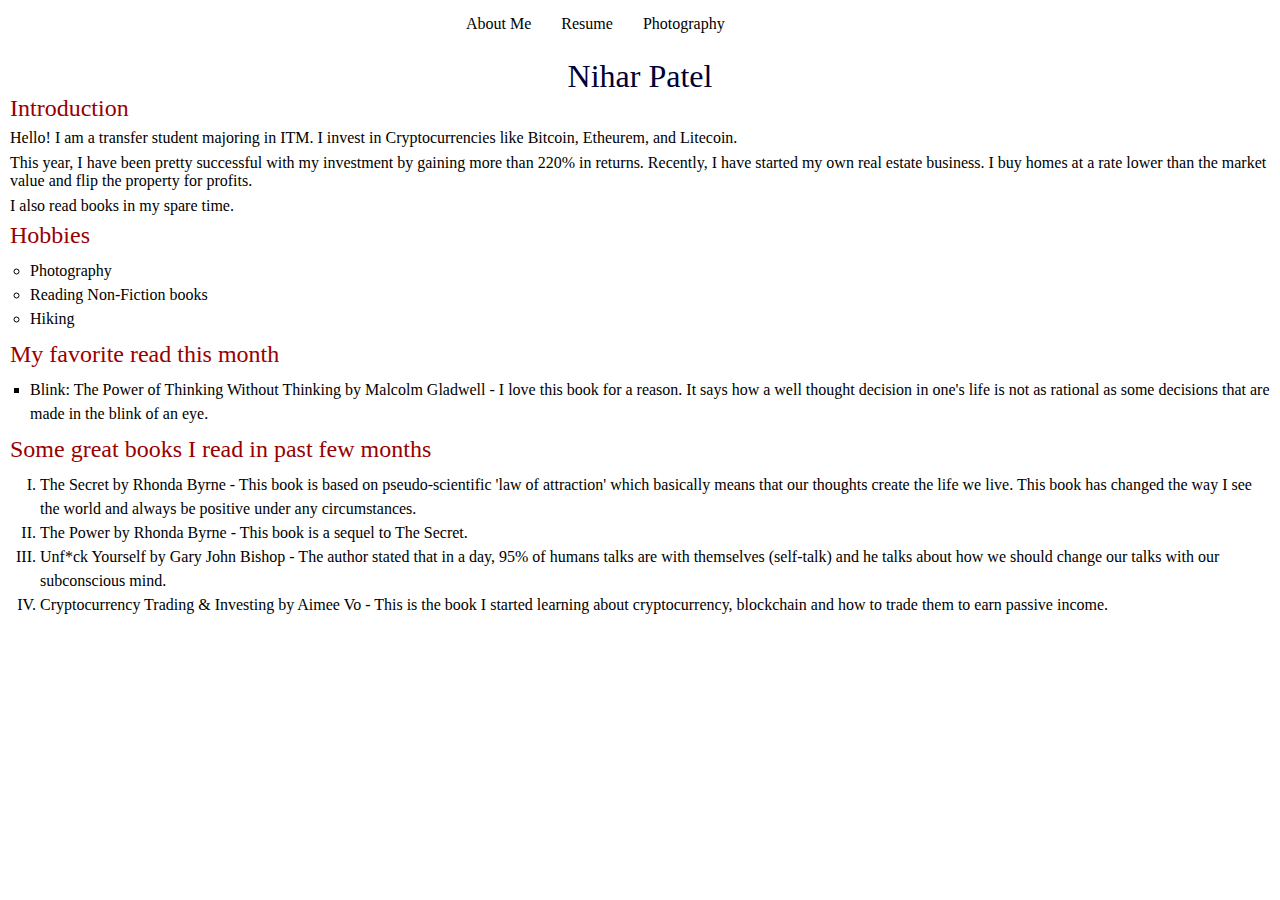
==== index.html @ f3abf33e "Update index.html" ====
<!DOCTYPE html>
<html lang="en">

<head>
  <meta charset="UTF-8">
  <title>Project - Nihar Patel</title>
  <link rel="stylesheet" type="text/css" href="style.css">
</head>

<body>
	<nav class="nav">

		<ul>
	
			<li><a href="index.html">About Me</a></li>
			<li><a href="resume.html">Resume</a></li>
       		<li><a href="photography.html">Photography</a></li>
  	  </ul>
    </nav>
    	
	<h1> Nihar Patel </h1>
	
		<h3> Introduction </h3>
		<p class="big"> Hello! I am a transfer student majoring in ITM. I invest in Cryptocurrencies like Bitcoin, Etheurem, and Litecoin.</p>
		<p>This year, I have been pretty successful with my investment by gaining more than 220% in returns. Recently, I have started my own real estate business. I buy homes at a rate lower than the market value and flip the property for profits.</p>
		<p class="big">I also read books in my spare time.</p>
		
		<h3> Hobbies </h3>
			<ul class="a">
				<li> Photography </li>
				<li> Reading Non-Fiction books </li>
				<li> Hiking </li>
			</ul>
		
		<h3> My favorite read this month </h3>
		<ul class="c">
			<li> Blink: The Power of Thinking Without Thinking by Malcolm Gladwell - I love this book for a reason. It says how a well thought decision in one's life is not as rational as some decisions that are made in the blink of an eye.</li>
		</ul>
		
		<h3> Some great books I read in past few months </h3>
			<ol class="b"> 
				<li> The Secret by Rhonda Byrne - This book is based on pseudo-scientific 'law of attraction' which basically means that our thoughts create the life we live. This book has changed the way I see the world and always be positive under any circumstances. </li>
				<li> The Power by Rhonda Byrne - This book is a sequel to The Secret. </li>
				<li> Unf*ck Yourself by Gary John Bishop - The author stated that in a day, 95% of humans talks are with themselves (self-talk) and he talks about how we should change our talks with our subconscious mind.</li>
				<li> Cryptocurrency Trading & Investing by Aimee Vo - This is the book I started learning about cryptocurrency, blockchain and how to trade them to earn passive income. </li>
			</ol>
		
</body>

</html>
---- style.css ----
/*CSS Reset*/
html, body, div, span, applet, object, iframe,
h1, h2, h3, h4, h5, h6, p, blockquote, pre,
a, abbr, acronym, address, big, cite, code,
del, dfn, em, img, ins, kbd, q, s, samp,
small, strike, strong, sub, sup, tt, var,
b, u, i, center,
dl, dt, dd, ol, ul, li,
fieldset, form, label, legend,
table, caption, tbody, tfoot, thead, tr, th, td,
article, aside, canvas, details, embed, 
figure, figcaption, footer, header, hgroup, 
menu, nav, output, ruby, section, summary,
time, mark, audio, video {
	margin: 0;
	padding: 0;
	border: 0;
	font-size: 100%;
	font: inherit;
	vertical-align: baseline;
}
/*------------------------------------------------------------------------------------*/

/*HTML*/
html {
			min-width: 1000px;
}
/*------------------------------------------------------------------------------------*/
/*CSS for Links*/
.nav {
  padding-bottom: 10px;
  width: 315px;
  position:relative;
  left:35%;
}

 .nav ul {
    list-style-type: none;
    color: black;
    margin: 0;
    padding: 0;
    overflow: hidden;
    background-color: #ffffff;
}

.nav li {
    float: left;
}

.nav li a {
    display: inline-block;
    font-size: 1em;
    color: black;
    text-align: center; 
    padding: 15px 15px;
    text-decoration: none;
}

.nav li a:hover {
    background-color: #bfbfbf;
    
}
/*------------------------------------------------------------------------------------*/
/*CSS for three webpages*/

body {
	margin-left: 10px;
	margin-right: 10px;
}

h1{
    font-size: 200%;
	border-style: solid;
	font-family: "Times New Roman", Times, serif;
	color: #000033;
	text-align: center;
}

h3{
    font-family: "Times New Roman", Times, serif;
    font-size: 150%;
	border-style: solid;
	font-family: "Times New Roman", Times, serif;
	color: #990000;
	text-align: left;
}

p{
    font-family: "Times New Roman", Times, serif;
	color: #000000;
}

p.big {
    line-height: 200%;
}

ul.a {
    list-style-type: circle;
    color: #000000;
    padding-top: 10px;
    padding-right: 0px;
    padding-bottom: 10px;
    padding-left: 20px;
    line-height: 150%;
}

ul.c {
    list-style-type: square;
    color: #000000;
    padding-top: 10px;
    padding-right: 0px;
    padding-bottom: 10px;
    padding-left: 20px;
    line-height: 150%;
}

ol.b {
    list-style-type: upper-roman;
    color: #000000;
    padding-top: 10px;
    padding-right: 0px;
    padding-bottom: 10px;
    padding-left: 20px;
    line-height: 150%;
    margin-left: 10px;
}

/*------------------------------------------------------------------------------------*/
/*CSS for Resume*/

div.resume h3 {
	font-family: "Times New Roman", Times, serif;
	font-size: 130%;
	border-style: solid;
	color: #990000;
	text-align: left;
		padding-top: 10px;
 		padding-right: 0px;
   		padding-bottom: 10px;
   		padding-left: 0px;
}

/*------------------------------------------------------------------------------------*/
/*CSS for Images and videos*/

img {
   border-radius: 2px;
   margin-left: 3px;
 }
 
 iframe{
 	margin-left: 3px;
 	float: left;
  }
  
.mySlides {display:none;}

#image1{
	width: 1423px;
	height: 822px;
	float: left;
	}
#image2{
	width: 1423px;
	height: 822px;
	float: left;
}
#image3{
	width: 1423px;
	height: 822px;
	float: left;
}
#image4{
	width: 1423px;
	height: 822px;
	float: left;
}
#image5{
	width: 1423px;
	height: 822px;
	float: left;
}

#video1{
	width: 1423px;
	height: 822px;
	float: left;
}
/*------------------------------------------------------------------------------------*/

h2 { 
   position: absolute; 
   top: 200px; 
   left: 0; 
   width: 100%; 
}

#h61{
	text-align: center;
	top: 300px; 
}

#h62{
	text-align: center;
	top: 300px; 
}

#h63{
	text-align: center;
	top: 300px; 
}
		
#h64{
	text-align: center;
	top: 300px; 
}
#h65{
	text-align: center;
	top: 300px; 
}

#map {
        height: 400px;
        width: 100%;
       }
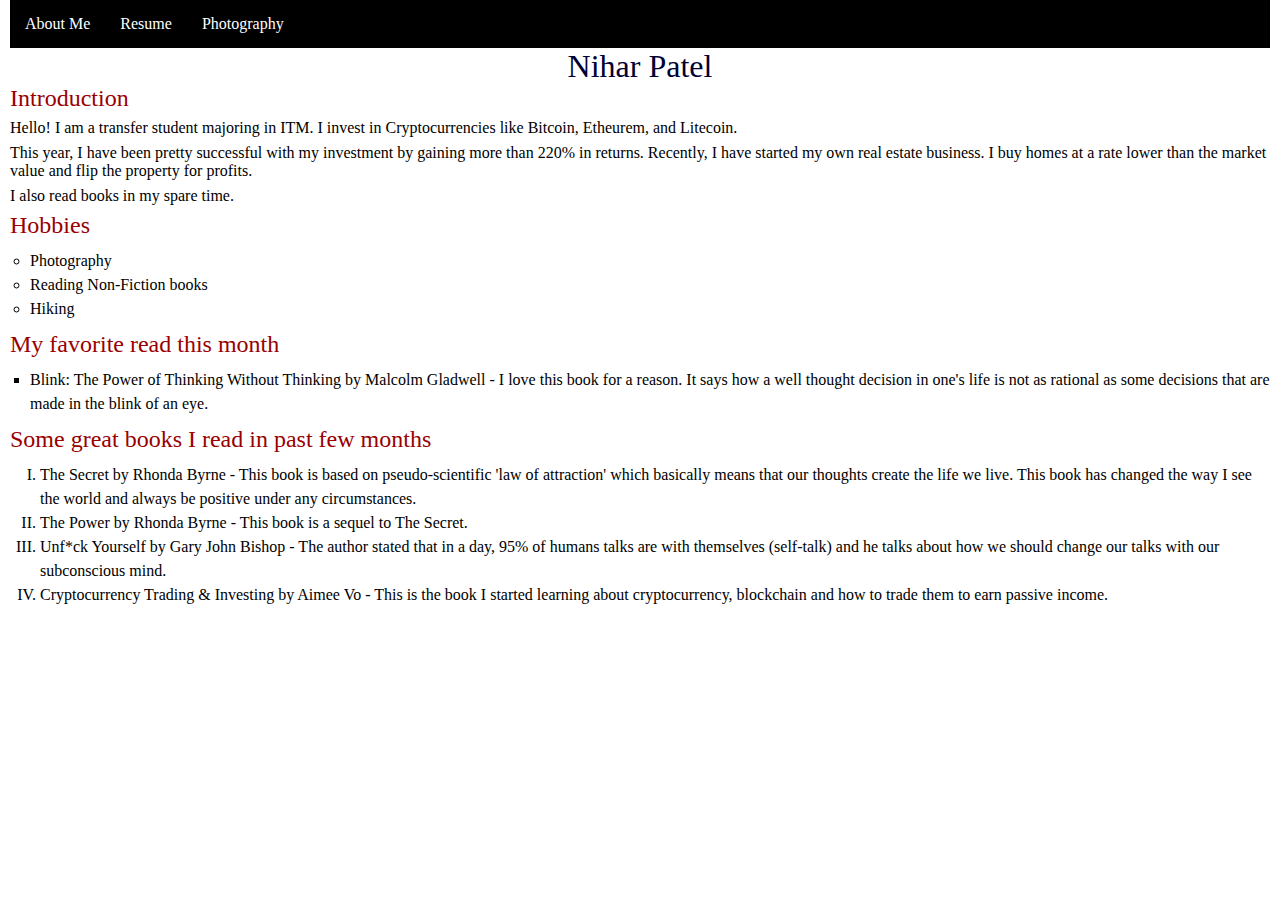
==== commit a5be9cdd: "Update index.html" ====
--- a/index.html
+++ b/index.html
@@ -18,12 +18,14 @@
   	  </ul>
     </nav>
     	
+	<section>
 	<h1> Nihar Patel </h1>
 	
 		<h3> Introduction </h3>
 		<p class="big"> Hello! I am a transfer student majoring in ITM. I invest in Cryptocurrencies like Bitcoin, Etheurem, and Litecoin.</p>
 		<p>This year, I have been pretty successful with my investment by gaining more than 220% in returns. Recently, I have started my own real estate business. I buy homes at a rate lower than the market value and flip the property for profits.</p>
 		<p class="big">I also read books in my spare time.</p>
+	</section>
 		
 		<h3> Hobbies </h3>
 			<ul class="a">
@@ -37,6 +39,7 @@
 			<li> Blink: The Power of Thinking Without Thinking by Malcolm Gladwell - I love this book for a reason. It says how a well thought decision in one's life is not as rational as some decisions that are made in the blink of an eye.</li>
 		</ul>
 		
+	<section>
 		<h3> Some great books I read in past few months </h3>
 			<ol class="b"> 
 				<li> The Secret by Rhonda Byrne - This book is based on pseudo-scientific 'law of attraction' which basically means that our thoughts create the life we live. This book has changed the way I see the world and always be positive under any circumstances. </li>
@@ -44,6 +47,7 @@
 				<li> Unf*ck Yourself by Gary John Bishop - The author stated that in a day, 95% of humans talks are with themselves (self-talk) and he talks about how we should change our talks with our subconscious mind.</li>
 				<li> Cryptocurrency Trading & Investing by Aimee Vo - This is the book I started learning about cryptocurrency, blockchain and how to trade them to earn passive income. </li>
 			</ol>
+	</section>
 		
 </body>
 
--- a/style.css
+++ b/style.css
@@ -28,19 +28,21 @@
 /*------------------------------------------------------------------------------------*/
 /*CSS for Links*/
 .nav {
-  padding-bottom: 10px;
-  width: 315px;
-  position:relative;
-  left:35%;
+  text-align:center;
+  background-color: #bfbfbf;
+  overflow: hidden;
+	list-style: none;
+	width: 100%;
+	margin: 0;
+	padding: 0;
 }
 
  .nav ul {
     list-style-type: none;
-    color: black;
     margin: 0;
     padding: 0;
     overflow: hidden;
-    background-color: #ffffff;
+    background-color: #000000;
 }
 
 .nav li {
@@ -50,15 +52,14 @@
 .nav li a {
     display: inline-block;
     font-size: 1em;
-    color: black;
+    color: white;
     text-align: center; 
     padding: 15px 15px;
     text-decoration: none;
 }
 
 .nav li a:hover {
-    background-color: #bfbfbf;
-    
+    background-color: #380;
 }
 /*------------------------------------------------------------------------------------*/
 /*CSS for three webpages*/
@@ -134,10 +135,10 @@
 	border-style: solid;
 	color: #990000;
 	text-align: left;
-		padding-top: 10px;
- 		padding-right: 0px;
-   		padding-bottom: 10px;
-   		padding-left: 0px;
+	padding-top: 10px;
+ 	padding-right: 0px;
+   	padding-bottom: 10px;
+   	padding-left: 0px;
 }
 
 /*------------------------------------------------------------------------------------*/
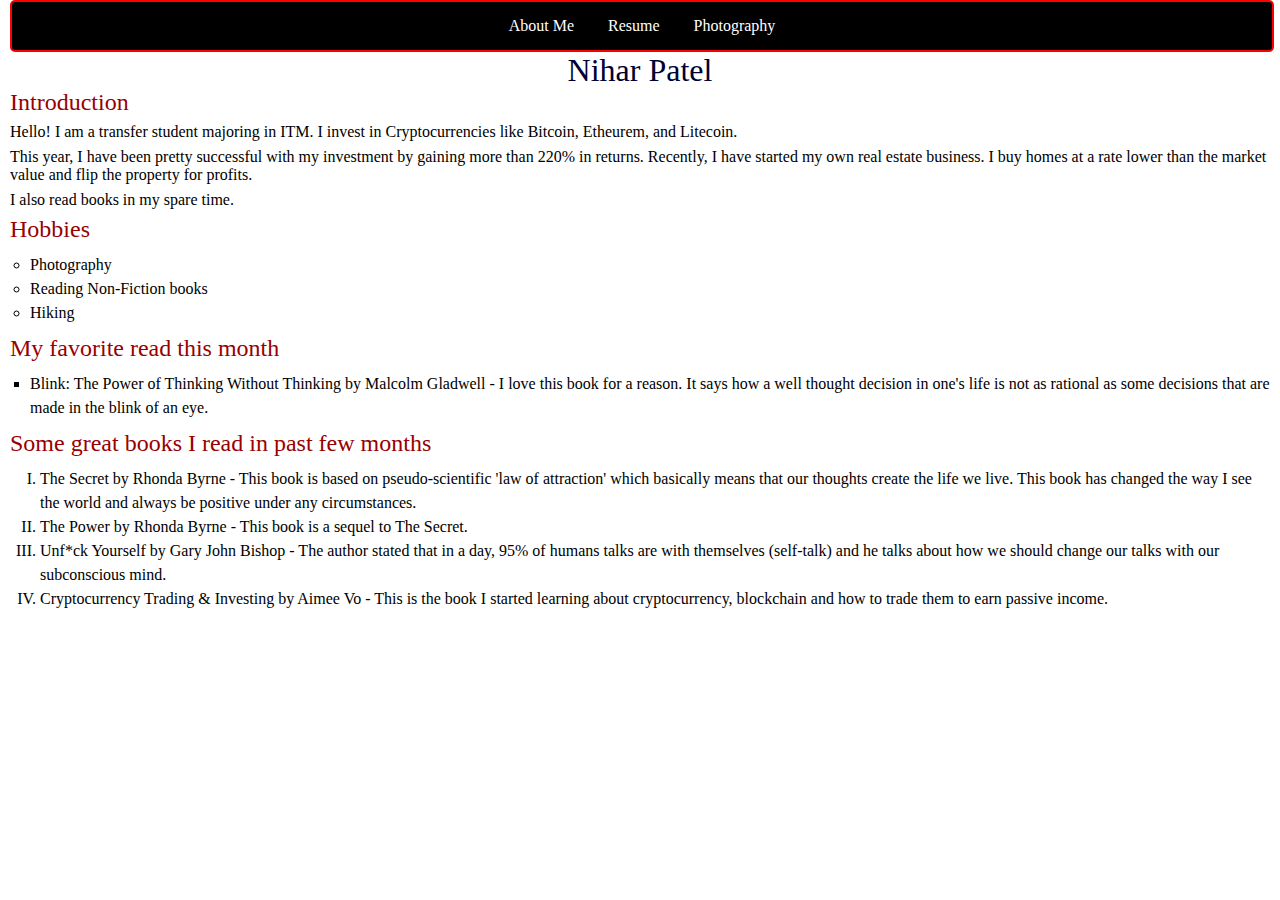
==== commit 7ffb71dd: "Update index.html" ====
--- a/index.html
+++ b/index.html
@@ -27,12 +27,14 @@
 		<p class="big">I also read books in my spare time.</p>
 	</section>
 		
-		<h3> Hobbies </h3>
-			<ul class="a">
-				<li> Photography </li>
-				<li> Reading Non-Fiction books </li>
-				<li> Hiking </li>
-			</ul>
+		<div class="med">
+			<h3> Hobbies </h3>
+				<ul class="a">
+					<li> Photography </li>
+					<li> Reading Non-Fiction books </li>
+					<li> Hiking </li>
+				</ul>
+		</div>
 		
 		<h3> My favorite read this month </h3>
 		<ul class="c">
@@ -40,13 +42,17 @@
 		</ul>
 		
 	<section>
+		<div class="media">
+
 		<h3> Some great books I read in past few months </h3>
-			<ol class="b"> 
-				<li> The Secret by Rhonda Byrne - This book is based on pseudo-scientific 'law of attraction' which basically means that our thoughts create the life we live. This book has changed the way I see the world and always be positive under any circumstances. </li>
-				<li> The Power by Rhonda Byrne - This book is a sequel to The Secret. </li>
-				<li> Unf*ck Yourself by Gary John Bishop - The author stated that in a day, 95% of humans talks are with themselves (self-talk) and he talks about how we should change our talks with our subconscious mind.</li>
-				<li> Cryptocurrency Trading & Investing by Aimee Vo - This is the book I started learning about cryptocurrency, blockchain and how to trade them to earn passive income. </li>
-			</ol>
+				<ol class="b"> 
+					<li> The Secret by Rhonda Byrne - This book is based on pseudo-scientific 'law of attraction' which basically means that our thoughts create the life we live. This book has changed the way I see the world and always be positive under any circumstances. </li>
+					<li> The Power by Rhonda Byrne - This book is a sequel to The Secret. </li>
+					<li> Unf*ck Yourself by Gary John Bishop - The author stated that in a day, 95% of humans talks are with themselves (self-talk) and he talks about how we should change our talks with our subconscious mind.</li>
+					<li> Cryptocurrency Trading & Investing by Aimee Vo - This is the book I started learning about cryptocurrency, blockchain and how to trade them to earn passive income. </li>
+				</ol>
+				
+		</div>
 	</section>
 		
 </body>
--- a/style.css
+++ b/style.css
@@ -28,27 +28,24 @@
 /*------------------------------------------------------------------------------------*/
 /*CSS for Links*/
 .nav {
-  text-align:center;
-  background-color: #bfbfbf;
-  overflow: hidden;
-	list-style: none;
-	width: 100%;
+	text-align:center;
+	background-color: #000000;
 	margin: 0;
 	padding: 0;
-}
-
- .nav ul {
-    list-style-type: none;
-    margin: 0;
-    padding: 0;
-    overflow: hidden;
-    background-color: #000000;
+	width: 100%;
+	border: 2px solid red;
+        border-radius: 5px;
 }
 
 .nav li {
-    float: left;
-}
-
+	display:inline;
+}
+
+.nav a {
+	text-decoration:none; 
+	padding:0 30px;
+	text-align:center;
+}
 .nav li a {
     display: inline-block;
     font-size: 1em;
@@ -60,6 +57,8 @@
 
 .nav li a:hover {
     background-color: #380;
+    border: 2px solid white;
+    border-radius: 5px;
 }
 /*------------------------------------------------------------------------------------*/
 /*CSS for three webpages*/
@@ -67,6 +66,10 @@
 body {
 	margin-left: 10px;
 	margin-right: 10px;
+}
+
+section { 
+    display: block;
 }
 
 h1{
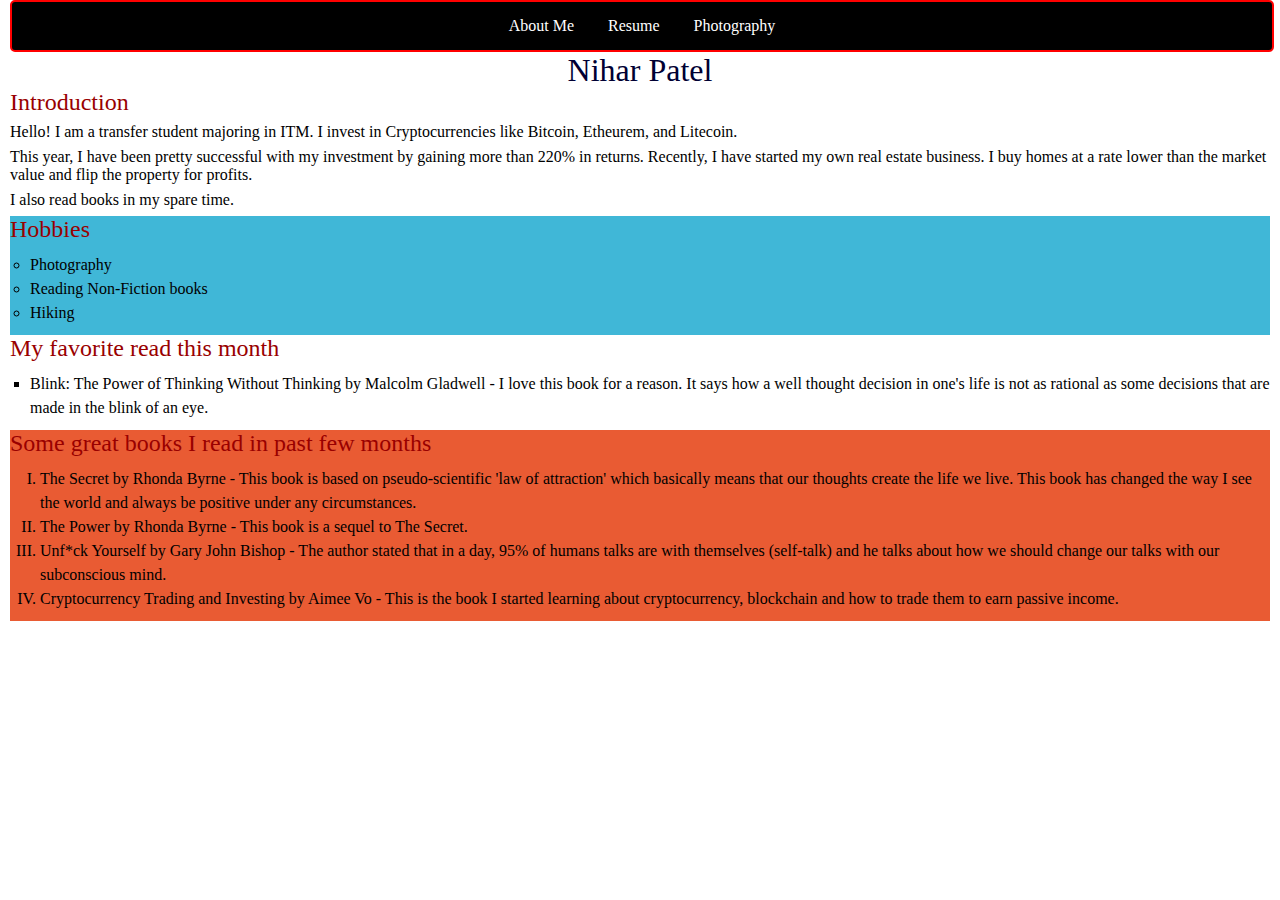
==== commit a0c00150: "Update index.html" ====
--- a/index.html
+++ b/index.html
@@ -49,7 +49,7 @@
 					<li> The Secret by Rhonda Byrne - This book is based on pseudo-scientific 'law of attraction' which basically means that our thoughts create the life we live. This book has changed the way I see the world and always be positive under any circumstances. </li>
 					<li> The Power by Rhonda Byrne - This book is a sequel to The Secret. </li>
 					<li> Unf*ck Yourself by Gary John Bishop - The author stated that in a day, 95% of humans talks are with themselves (self-talk) and he talks about how we should change our talks with our subconscious mind.</li>
-					<li> Cryptocurrency Trading & Investing by Aimee Vo - This is the book I started learning about cryptocurrency, blockchain and how to trade them to earn passive income. </li>
+					<li> Cryptocurrency Trading and Investing by Aimee Vo - This is the book I started learning about cryptocurrency, blockchain and how to trade them to earn passive income. </li>
 				</ol>
 				
 		</div>
--- a/style.css
+++ b/style.css
@@ -130,6 +130,37 @@
 }
 
 /*------------------------------------------------------------------------------------*/
+/*Media Query*/
+.media{
+    color:#fff;
+		float:left;
+		margin:0%;
+		width: 100%;
+		background-color: #e95b33;
+}
+@media screen and (max-width: 600px) { 
+		.media{
+			float: none;
+			margin:0;
+			width: 100%;
+		}
+}
+	
+.med{
+    color:#fff;
+		float:left;
+		margin:0%;
+		width: 100%;
+		background-color: #40b7d7;
+}
+@media screen and (max-width: 600px) { 
+		.med{
+			float: none;
+			margin:0;
+			width: 100%;
+		}
+}
+/*------------------------------------------------------------------------------------*/
 /*CSS for Resume*/
 
 div.resume h3 {
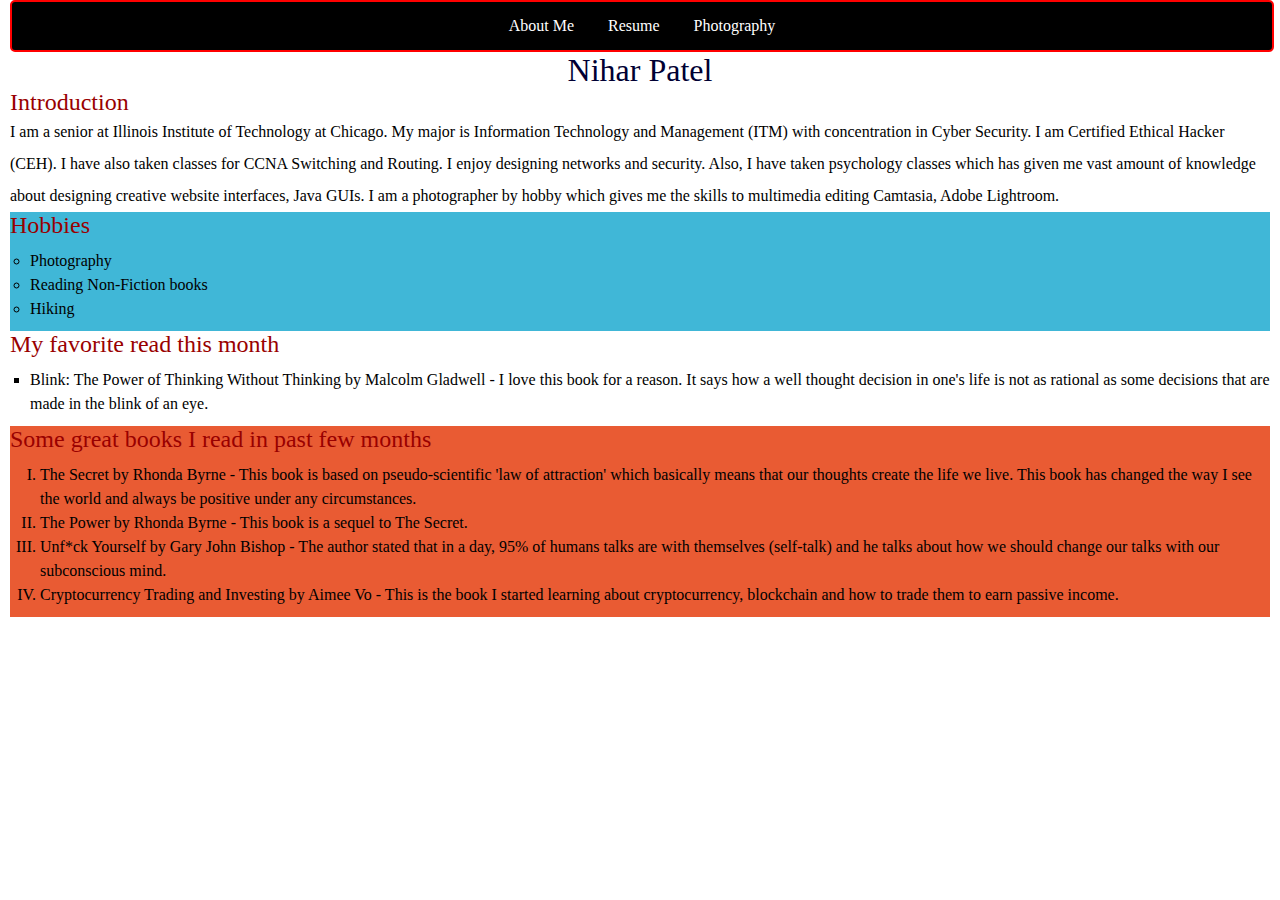
==== commit 557a51dc: "Update index.html" ====
--- a/index.html
+++ b/index.html
@@ -22,9 +22,8 @@
 	<h1> Nihar Patel </h1>
 	
 		<h3> Introduction </h3>
-		<p class="big"> Hello! I am a transfer student majoring in ITM. I invest in Cryptocurrencies like Bitcoin, Etheurem, and Litecoin.</p>
-		<p>This year, I have been pretty successful with my investment by gaining more than 220% in returns. Recently, I have started my own real estate business. I buy homes at a rate lower than the market value and flip the property for profits.</p>
-		<p class="big">I also read books in my spare time.</p>
+		<p class="big"> I am a senior at Illinois Institute of Technology at Chicago. My major is Information Technology and Management (ITM) with concentration in Cyber Security. I am Certified Ethical Hacker (CEH). I have also taken classes for CCNA Switching and Routing.
+			I enjoy designing networks and security. Also, I have taken psychology classes which has given me vast amount of knowledge about designing creative website interfaces, Java GUIs. I am a photographer by hobby which gives me the skills to multimedia editing Camtasia, Adobe Lightroom. </p>
 	</section>
 		
 		<div class="med">
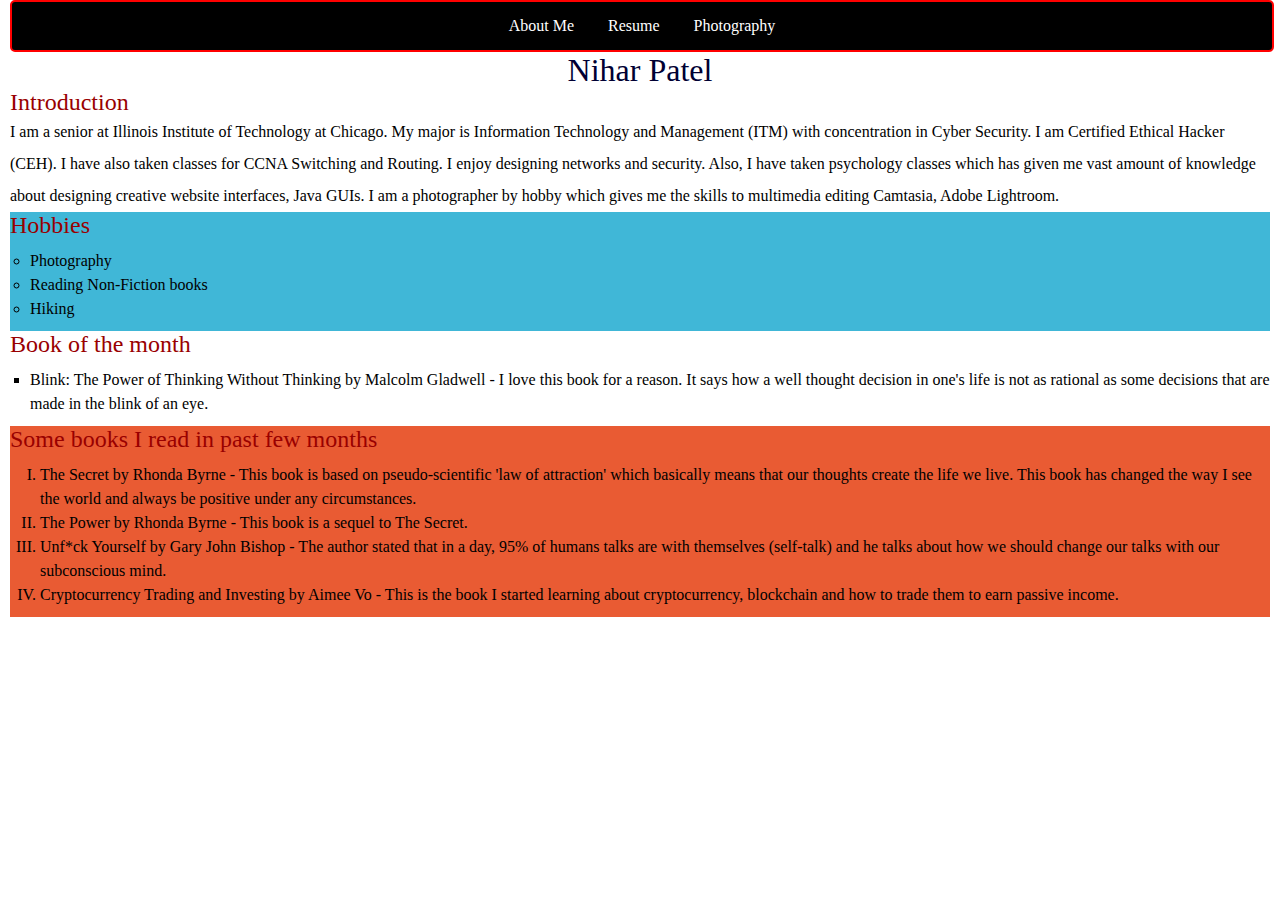
==== commit 308f11c6: "Update index.html" ====
--- a/index.html
+++ b/index.html
@@ -35,7 +35,7 @@
 				</ul>
 		</div>
 		
-		<h3> My favorite read this month </h3>
+		<h3> Book of the month </h3>
 		<ul class="c">
 			<li> Blink: The Power of Thinking Without Thinking by Malcolm Gladwell - I love this book for a reason. It says how a well thought decision in one's life is not as rational as some decisions that are made in the blink of an eye.</li>
 		</ul>
@@ -43,7 +43,7 @@
 	<section>
 		<div class="media">
 
-		<h3> Some great books I read in past few months </h3>
+		<h3> Some books I read in past few months </h3>
 				<ol class="b"> 
 					<li> The Secret by Rhonda Byrne - This book is based on pseudo-scientific 'law of attraction' which basically means that our thoughts create the life we live. This book has changed the way I see the world and always be positive under any circumstances. </li>
 					<li> The Power by Rhonda Byrne - This book is a sequel to The Secret. </li>
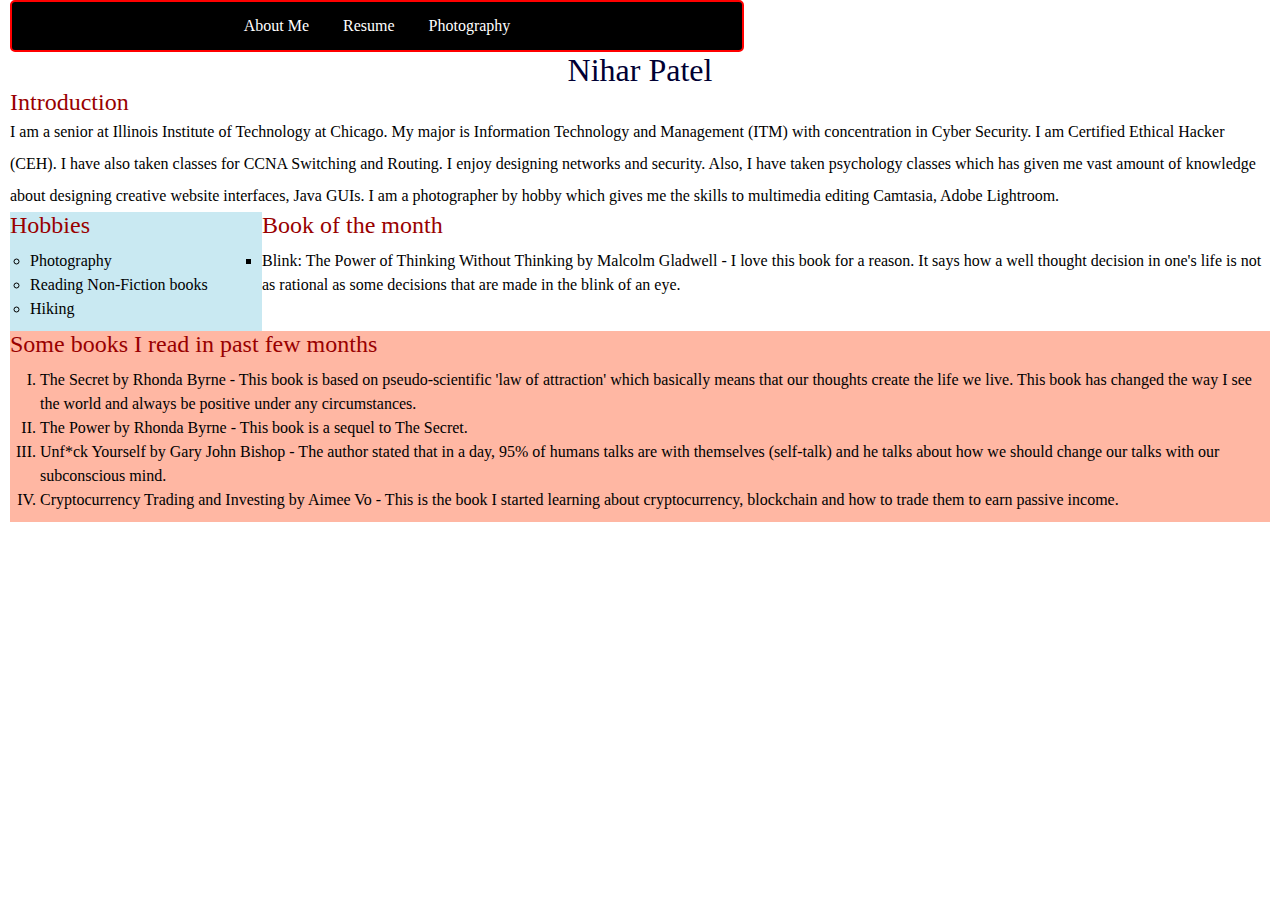
==== commit 66fde9c3: "Update index.html" ====
--- a/index.html
+++ b/index.html
@@ -35,11 +35,13 @@
 				</ul>
 		</div>
 		
+	<section>
 		<h3> Book of the month </h3>
 		<ul class="c">
 			<li> Blink: The Power of Thinking Without Thinking by Malcolm Gladwell - I love this book for a reason. It says how a well thought decision in one's life is not as rational as some decisions that are made in the blink of an eye.</li>
 		</ul>
-		
+	</section>
+	
 	<section>
 		<div class="media">
 
--- a/style.css
+++ b/style.css
@@ -31,8 +31,8 @@
 	text-align:center;
 	background-color: #000000;
 	margin: 0;
-	padding: 0;
-	width: 100%;
+	padding: 0px 50px 0px 50px;
+	width: 50%;
 	border: 2px solid red;
         border-radius: 5px;
 }
@@ -136,7 +136,7 @@
 		float:left;
 		margin:0%;
 		width: 100%;
-		background-color: #e95b33;
+		background-color: #ffb7a3;
 }
 @media screen and (max-width: 600px) { 
 		.media{
@@ -150,8 +150,8 @@
     color:#fff;
 		float:left;
 		margin:0%;
-		width: 100%;
-		background-color: #40b7d7;
+		width: 20%;
+		background-color: #c9e9f2;
 }
 @media screen and (max-width: 600px) { 
 		.med{
